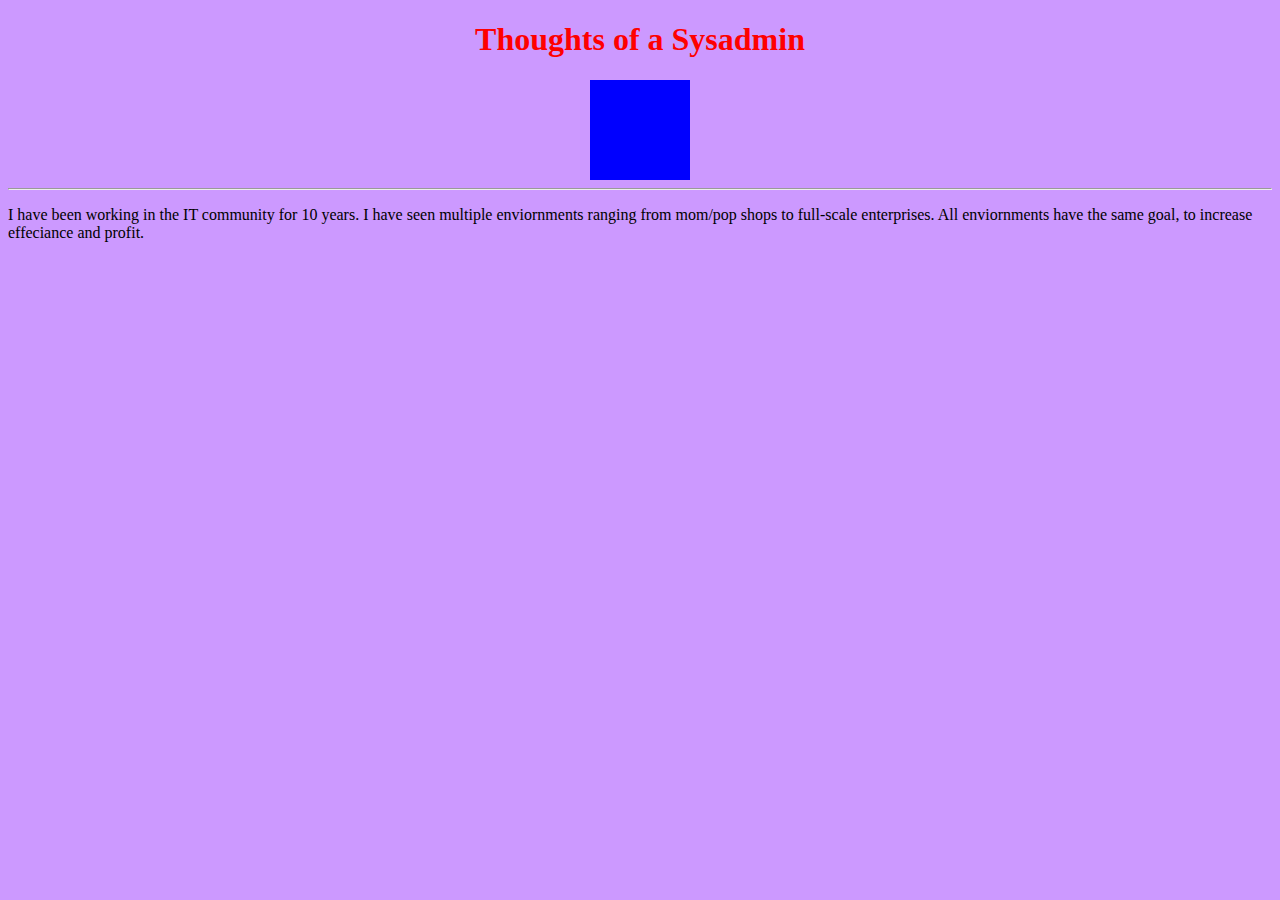
==== 100 Days of Code/Projects/Blog Website/index.html @ 04ecfe27 "Day 3: Blog Website and CSS" ====
<!DOCTYPE html>
<html>
    <head>
        <meta charset="utf-8">
        <title> Chris Krygier's IT Blog</title>
        <link rel="stylesheet" href="main.css">
    </head>
    <body>
        <h1> Thoughts of a Sysadmin </h1>
        <div class="square"></div>
        <hr>
        <p> I have been working in the IT community for 10 years. I have seen multiple enviornments ranging from mom/pop shops to full-scale enterprises. All enviornments have the same goal, to increase effeciance and profit.</p>
    </body>
</html>
---- 100 Days of Code/Projects/Blog Website/main.css ----
body {
    background-color: #cc99ff;
}

h1 {
    color: red;
    text-align: center;
}

.square {
    width: 100px;
    height: 100px;
    background-color: blue;
    margin: auto
}
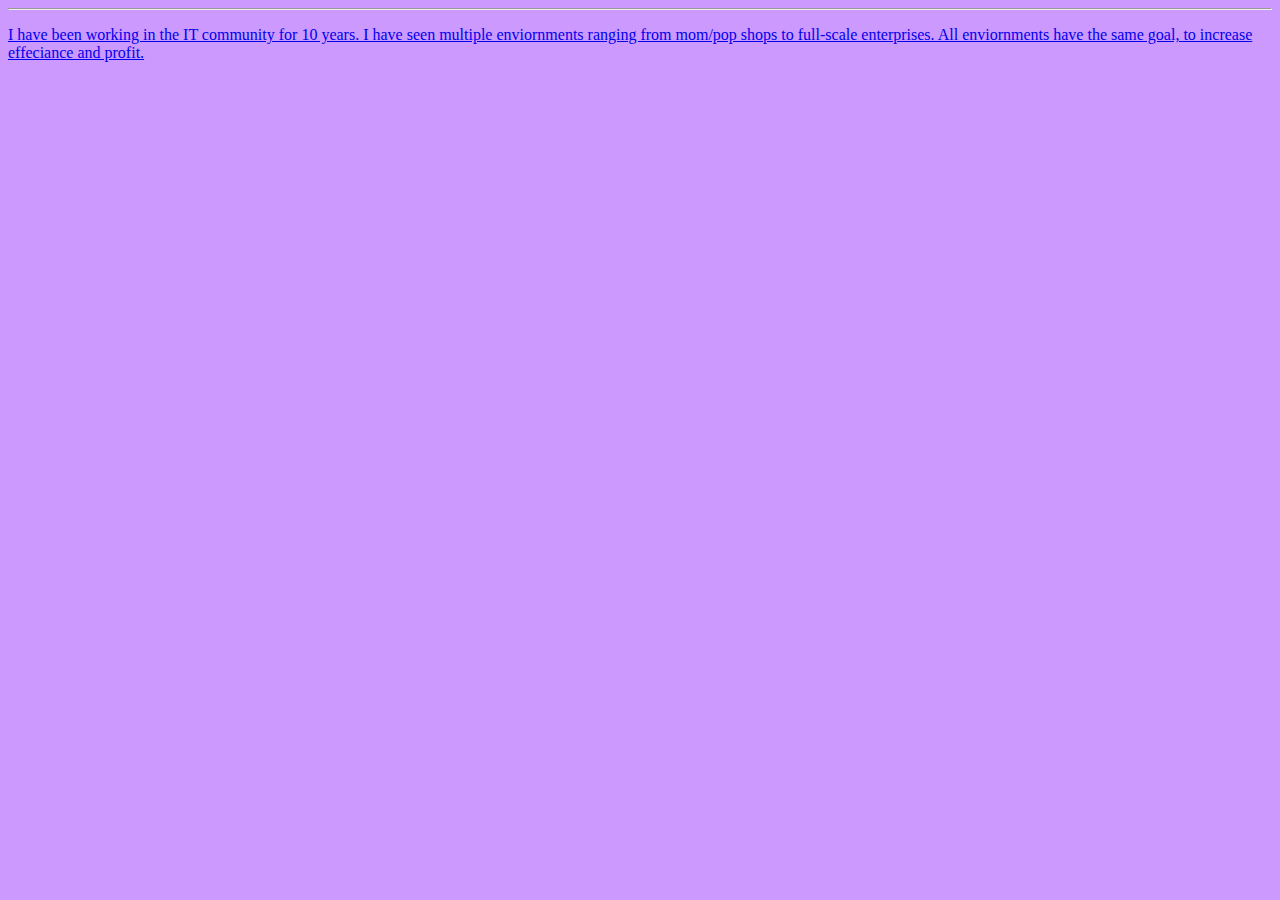
==== commit a662df8f: "Day 4: About Me webpage" ====
--- a/100 Days of Code/Projects/Blog Website/index.html
+++ b/100 Days of Code/Projects/Blog Website/index.html
@@ -4,6 +4,7 @@
         <meta charset="utf-8">
         <title> Chris Krygier's IT Blog</title>
         <link rel="stylesheet" href="main.css">
+        <a href="about.html>about</a>
     </head>
     <body>
         <h1> Thoughts of a Sysadmin </h1>
